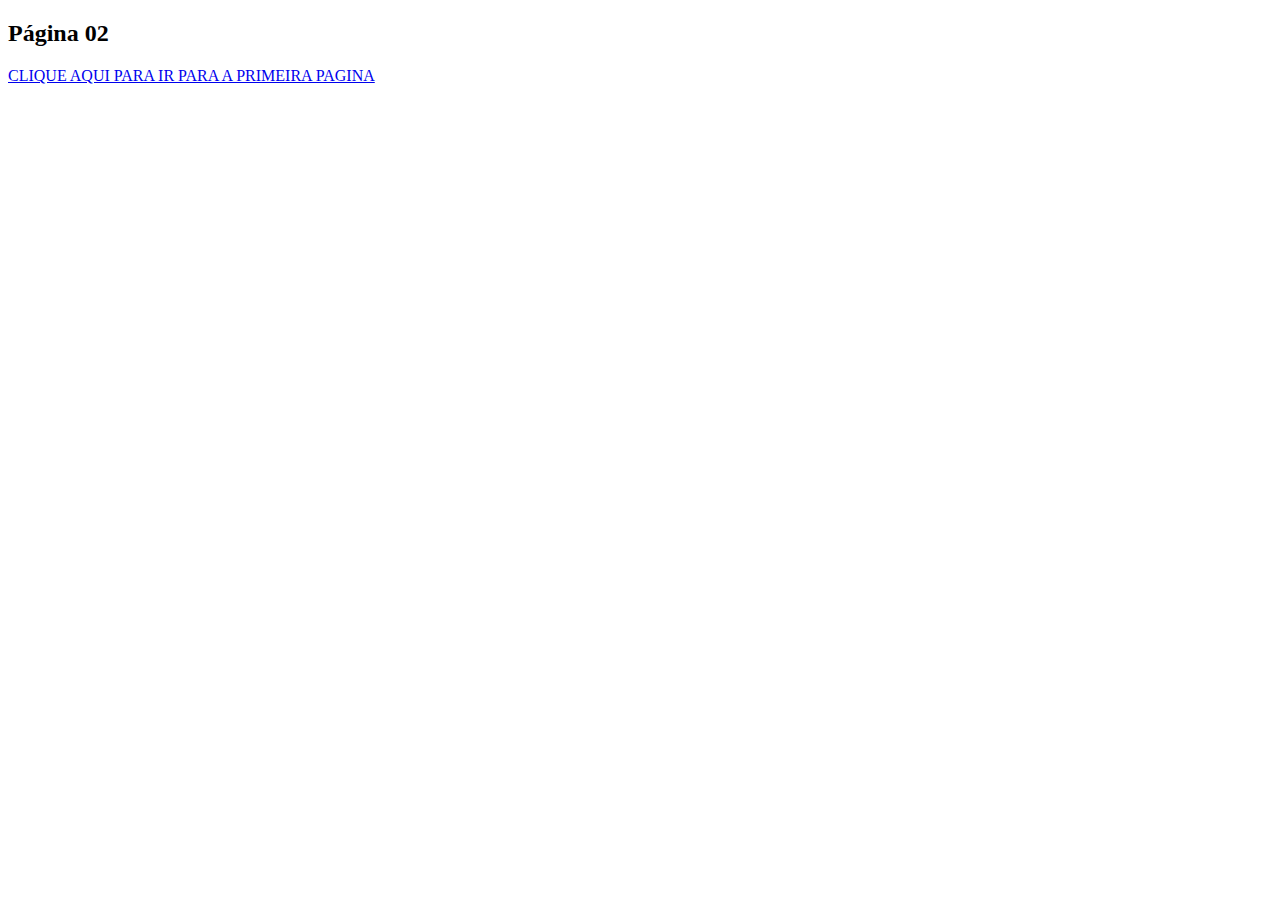
==== pagina2.html @ 930f9046 "Create pagina2.html" ====
<!doctype html>
<html lang="pt">

<head>
<title>TIAGO MONTEIRO</title>
</head>
<body>
   <h2>Página 02</h2>

   <p><a href="index.html">CLIQUE AQUI PARA IR PARA A PRIMEIRA PAGINA</a></p>

</body>
</html>
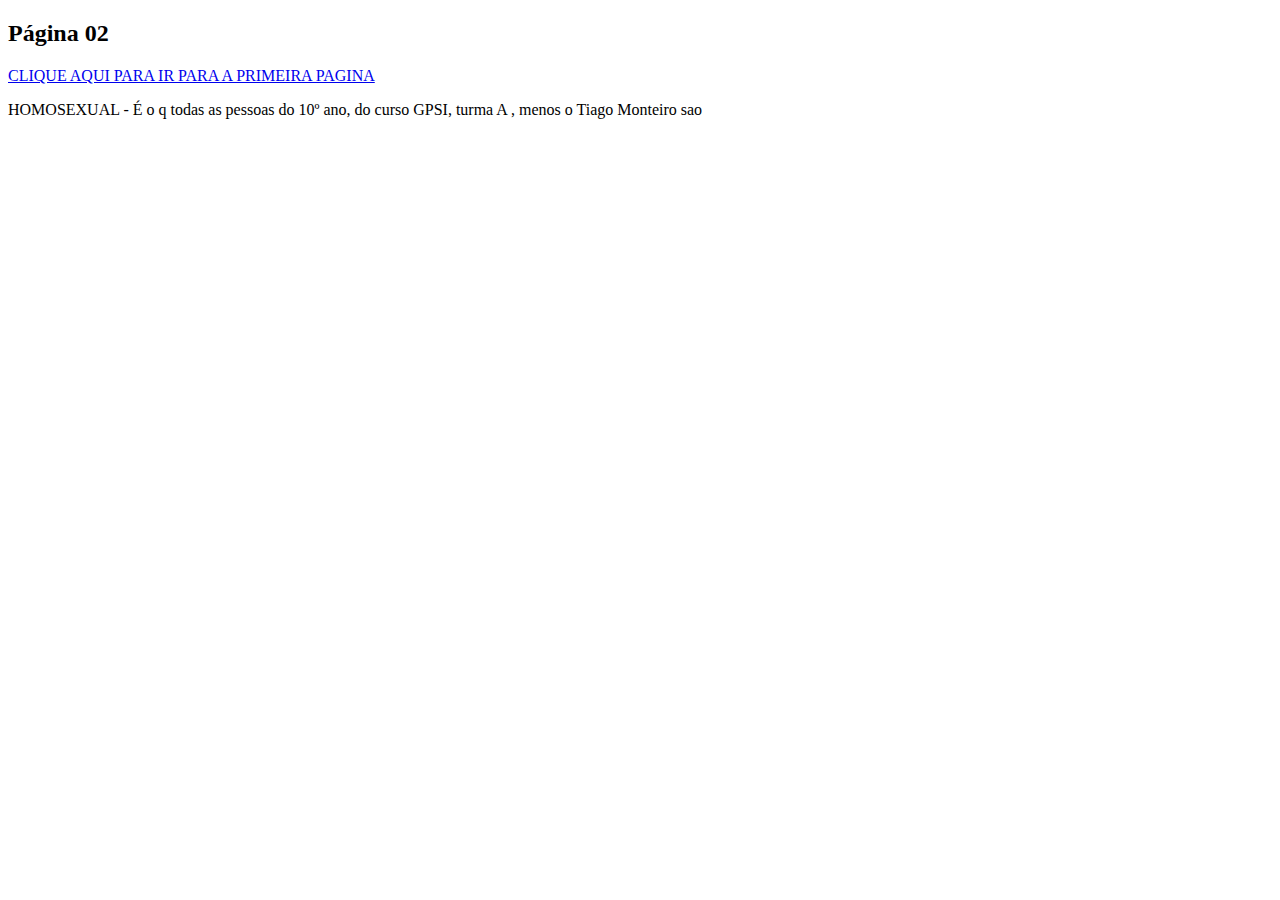
==== commit 50b588ee: "Update pagina2.html" ====
--- a/pagina2.html
+++ b/pagina2.html
@@ -10,5 +10,7 @@
 
    <p><a href="index.html">CLIQUE AQUI PARA IR PARA A PRIMEIRA PAGINA</a></p>
 
+   HOMOSEXUAL - É o q todas as pessoas do 10º ano, do curso GPSI, turma A , menos o Tiago Monteiro sao
+
 </body>
 </html>
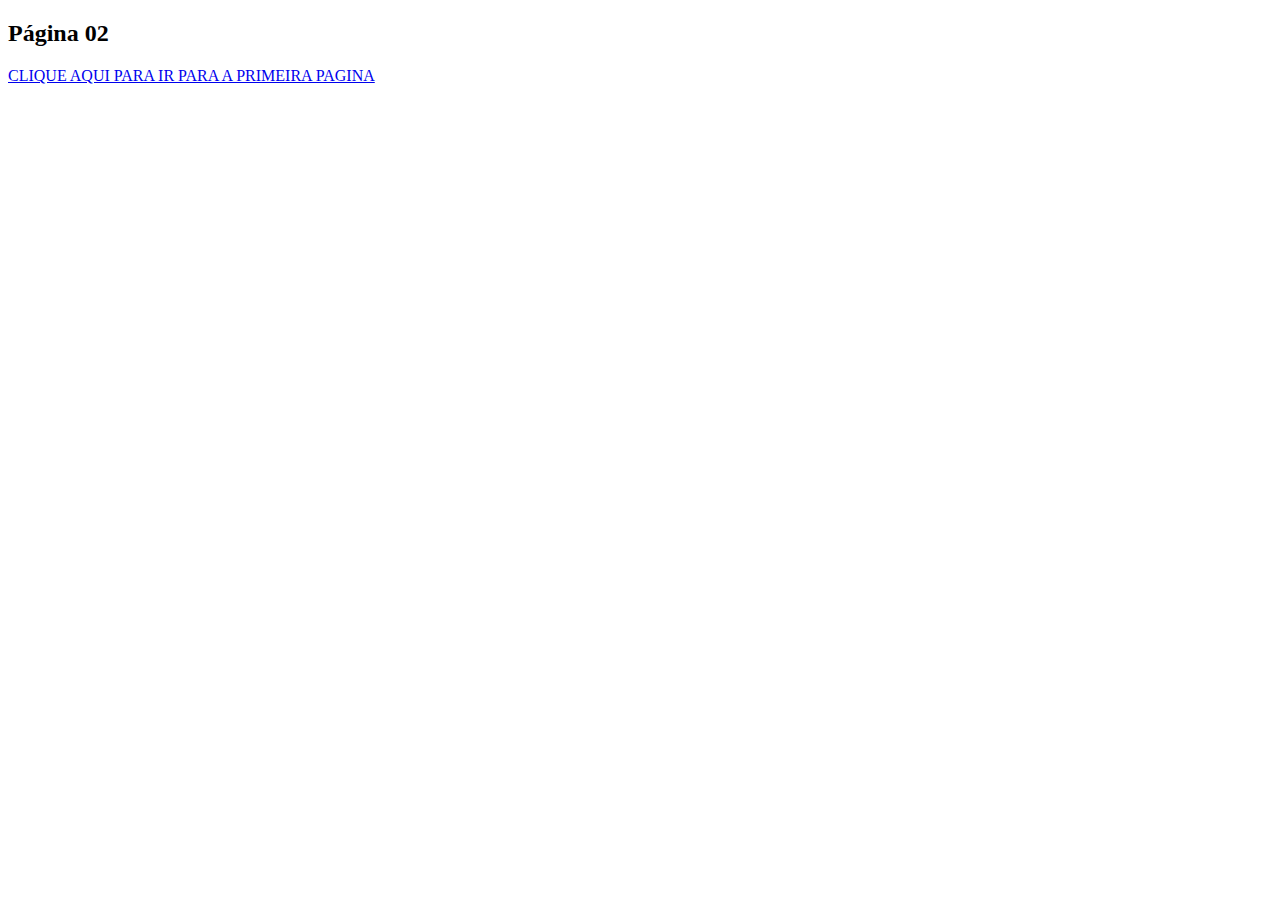
==== commit eea7b1ea: "Update pagina2.html" ====
--- a/pagina2.html
+++ b/pagina2.html
@@ -10,7 +10,7 @@
 
    <p><a href="index.html">CLIQUE AQUI PARA IR PARA A PRIMEIRA PAGINA</a></p>
 
-   HOMOSEXUAL - É o q todas as pessoas do 10º ano, do curso GPSI, turma A , menos o Tiago Monteiro sao
+   
 
 </body>
 </html>
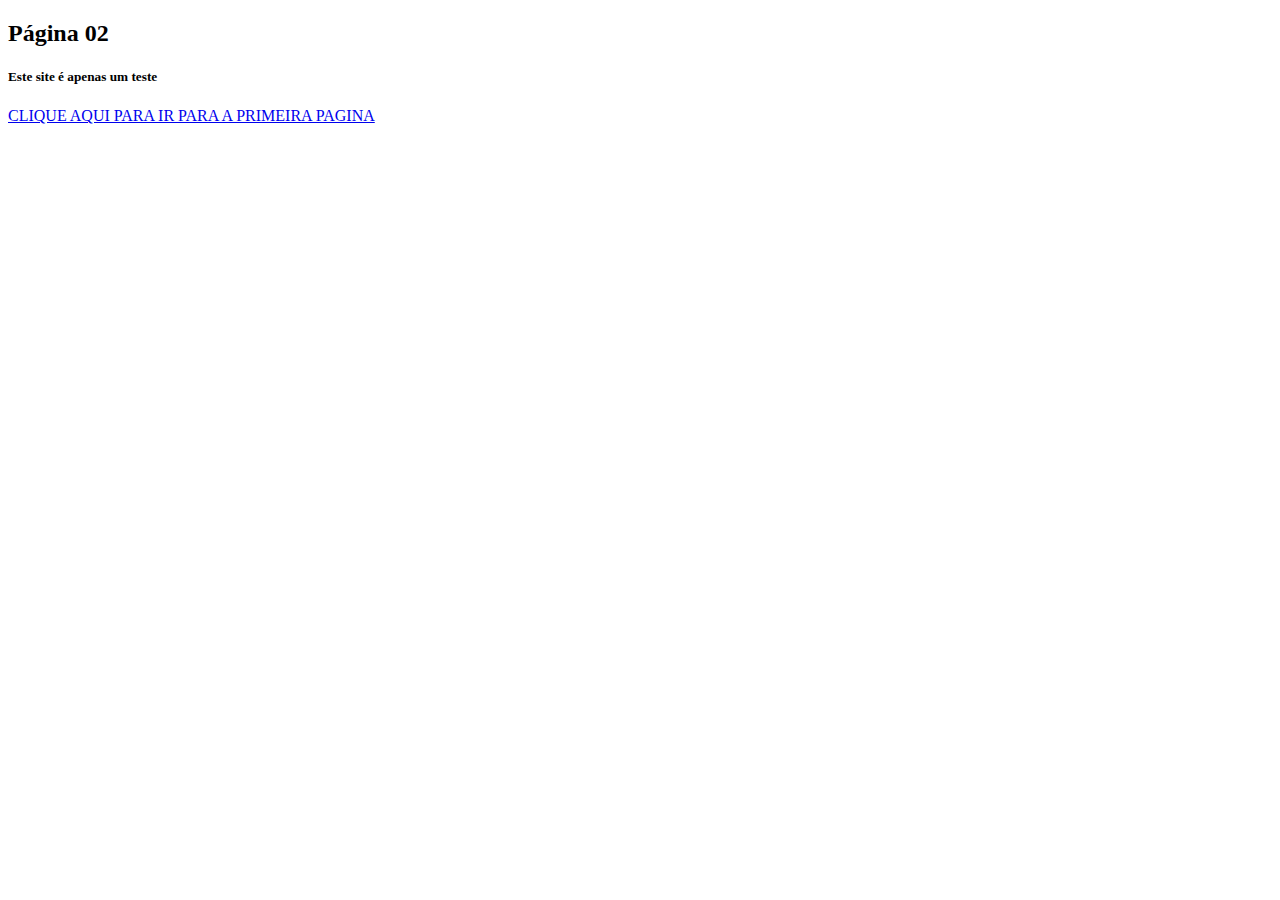
==== commit 683622af: "Update pagina2.html" ====
--- a/pagina2.html
+++ b/pagina2.html
@@ -7,6 +7,7 @@
 </head>
 <body>
    <h2>Página 02</h2>
+   <h5>Este site é apenas um teste</h5>
 
    <p><a href="index.html">CLIQUE AQUI PARA IR PARA A PRIMEIRA PAGINA</a></p>
 
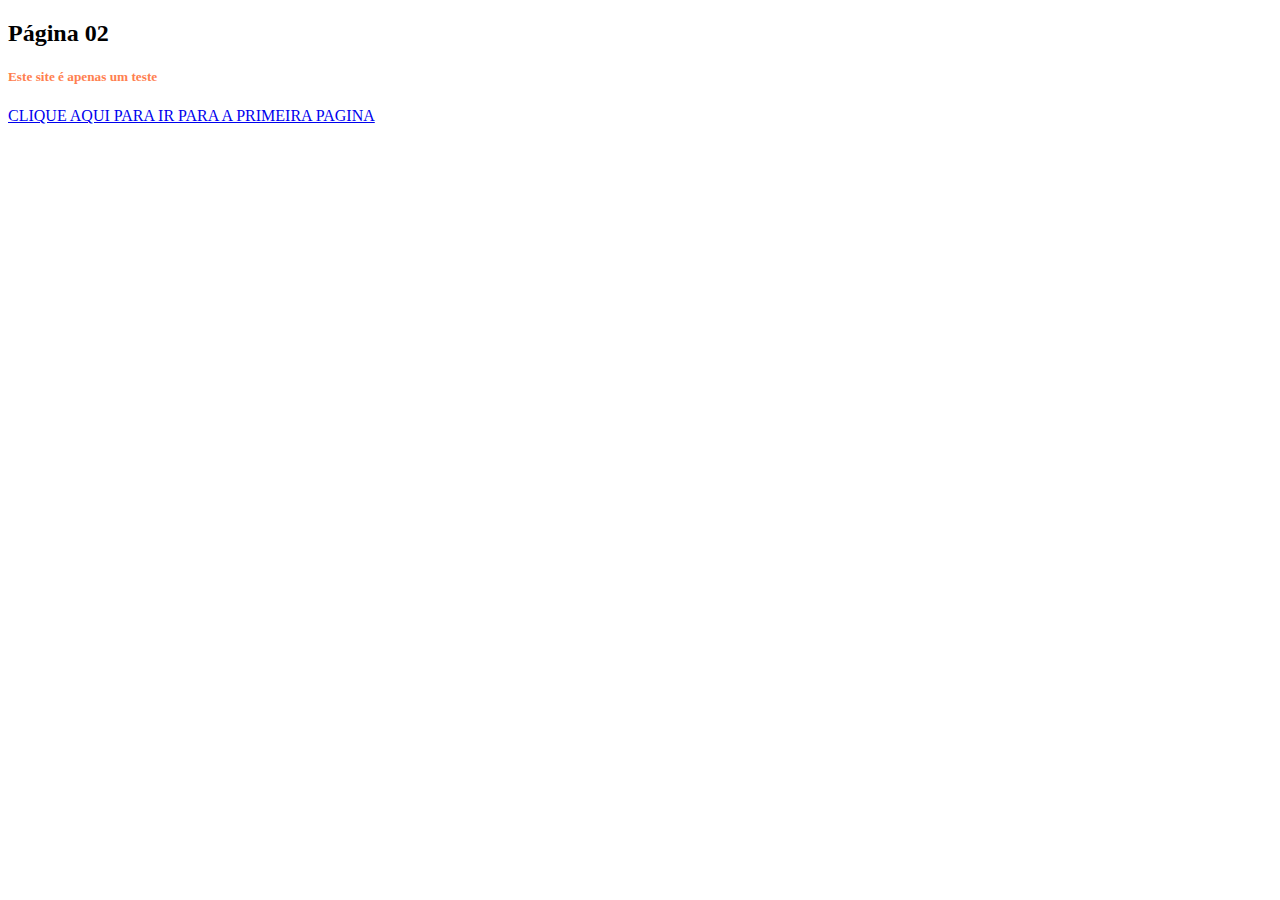
==== commit 9323ebea: "Update pagina2.html" ====
--- a/pagina2.html
+++ b/pagina2.html
@@ -4,6 +4,7 @@
 
 <head>
 <title>TIAGO MONTEIRO</title>
+<link rel="stylesheet" href="styles1.css"> 
 </head>
 <body>
    <h2>Página 02</h2>
@@ -11,7 +12,15 @@
 
    <p><a href="index.html">CLIQUE AQUI PARA IR PARA A PRIMEIRA PAGINA</a></p>
 
-   
+   <style>
+      h1{
+         color: white;
+      }
+
+      h5{
+         color:coral;
+      }
+   </style>
 
 </body>
 </html>
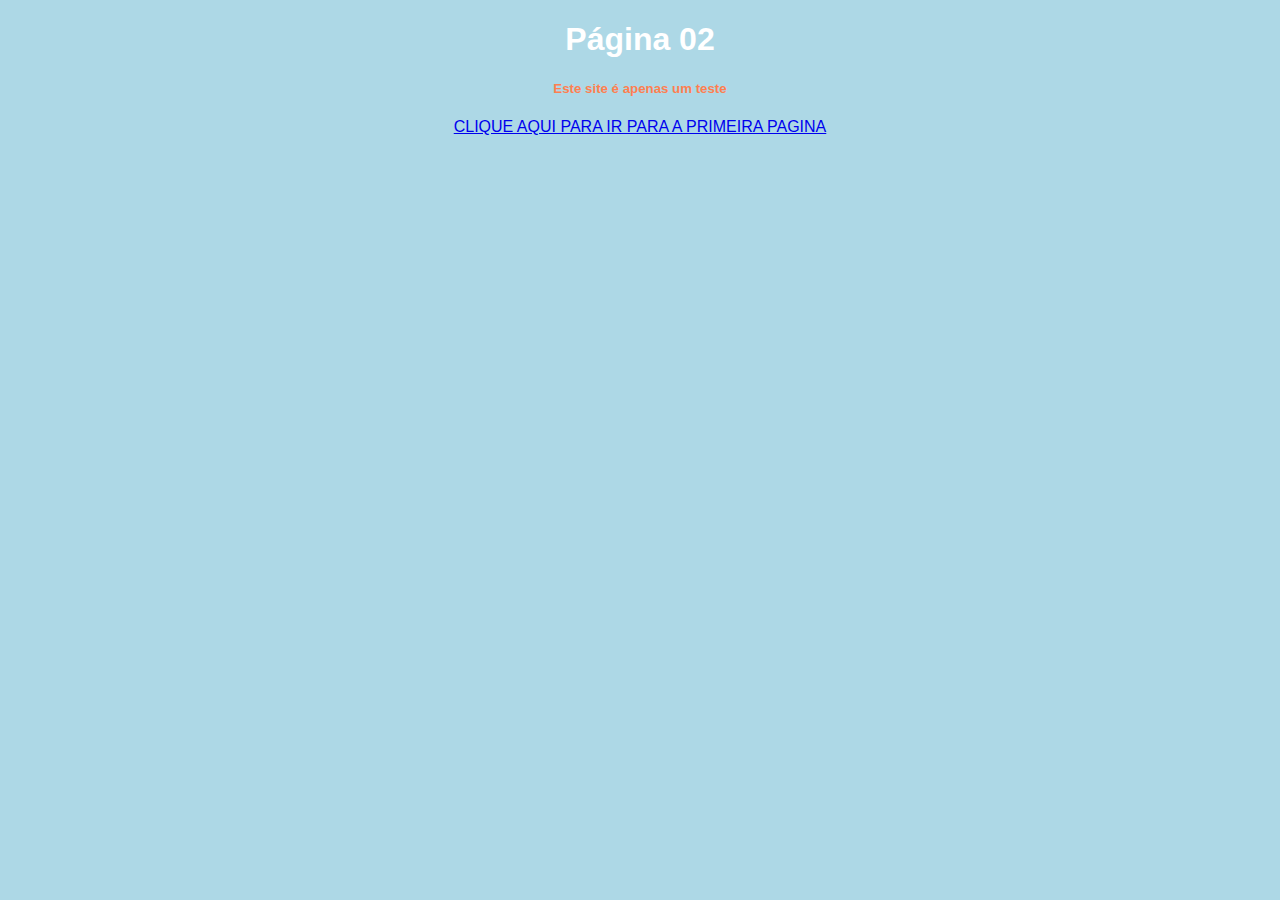
==== commit 26a1798d: "Update pagina2.html" ====
--- a/pagina2.html
+++ b/pagina2.html
@@ -7,7 +7,7 @@
 <link rel="stylesheet" href="styles1.css"> 
 </head>
 <body>
-   <h2>Página 02</h2>
+   <h1>Página 02</h2>
    <h5>Este site é apenas um teste</h5>
 
    <p><a href="index.html">CLIQUE AQUI PARA IR PARA A PRIMEIRA PAGINA</a></p>
--- a/styles1.css
+++ b/styles1.css
@@ -0,0 +1,9 @@
+body{
+    background-color: lightblue;
+    font-family: arial, sans-serif;
+    text-align: center;
+    
+      
+    
+
+}